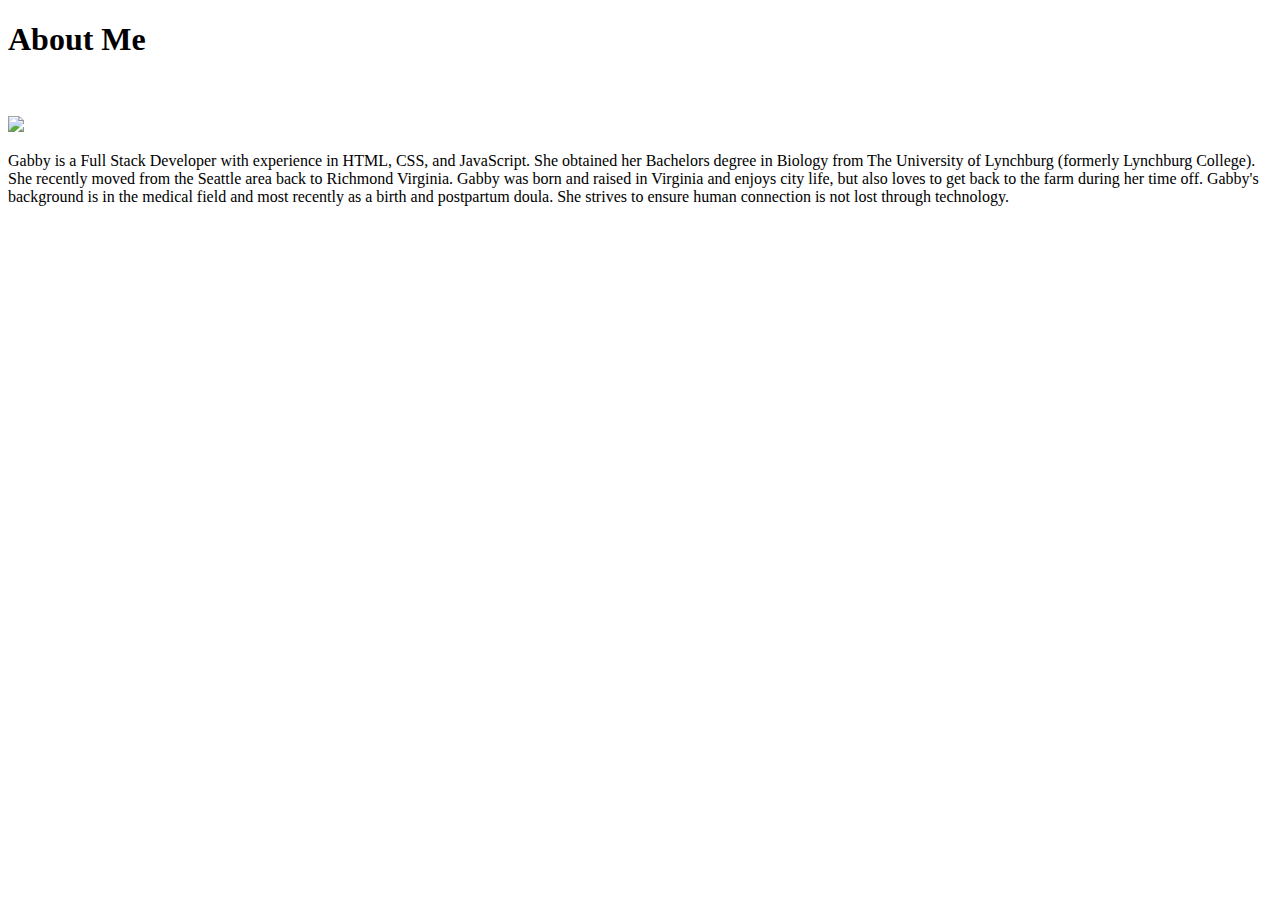
==== index.html @ 666ee1a3 "Created page with short about me section and image" ====
<!DOCTYPE html>
<html lang="en">
<head>
    <meta charset="UTF-8">
    <meta name="viewport" content="width=device-width, initial-scale=1.0">
    <meta http-equiv="X-UA-Compatible" content="ie=edge">
    <title>Gabby J Portfolio</title>
</head>
<body>
   <strong><h1>About Me</h1></strong>
   <br>
   <br>
   <img width=200 src="images/Gabby-Pictime-Carly-Bish-Photography-179.jpg">
   <p>Gabby is a Full Stack Developer with experience in HTML, CSS, and JavaScript. She obtained her Bachelors degree in Biology from The University of Lynchburg (formerly Lynchburg College). She recently moved from the Seattle area back to Richmond Virginia. Gabby was born and raised in Virginia and enjoys city life, but also loves to get back to the farm during her time off. Gabby's background is in the medical field and most recently as a birth and postpartum doula. She strives to ensure human connection is not lost through technology.  </p>
</body>
</html>
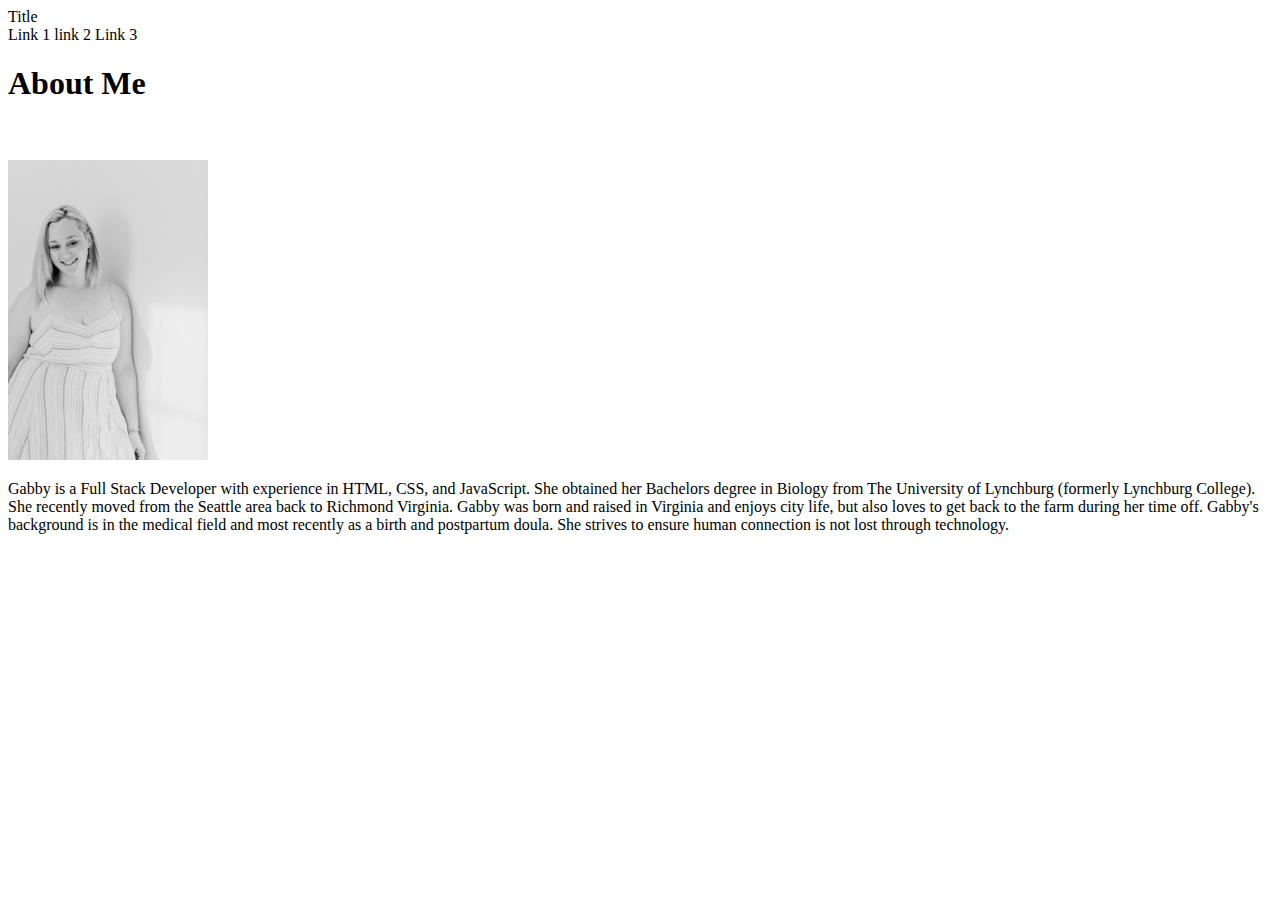
==== commit b992ac9b: "adding image files and new folders" ====
--- a/index.html
+++ b/index.html
@@ -1,16 +1,27 @@
-<!DOCTYPE html>
-<html lang="en">
-<head>
-    <meta charset="UTF-8">
-    <meta name="viewport" content="width=device-width, initial-scale=1.0">
-    <meta http-equiv="X-UA-Compatible" content="ie=edge">
-    <title>Gabby J Portfolio</title>
-</head>
-<body>
-   <strong><h1>About Me</h1></strong>
-   <br>
-   <br>
-   <img width=200 src="images/Gabby-Pictime-Carly-Bish-Photography-179.jpg">
-   <p>Gabby is a Full Stack Developer with experience in HTML, CSS, and JavaScript. She obtained her Bachelors degree in Biology from The University of Lynchburg (formerly Lynchburg College). She recently moved from the Seattle area back to Richmond Virginia. Gabby was born and raised in Virginia and enjoys city life, but also loves to get back to the farm during her time off. Gabby's background is in the medical field and most recently as a birth and postpartum doula. She strives to ensure human connection is not lost through technology.  </p>
-</body>
+<!DOCTYPE html>
+<html lang="en">
+<head>
+    <meta charset="UTF-8">
+    <meta name="viewport" content="width=device-width, initial-scale=1.0">
+    <meta http-equiv="X-UA-Compatible" content="ie=edge">
+    <title>Gabby J Portfolio</title>
+</head>
+<body>
+    <div class="navBar">
+        <div class="title">
+            Title
+        </div>
+        <div class="links">
+            <a>Link 1</a>
+            <a>link 2</a>
+            <a>Link 3</a>
+        </div>
+
+    </div>
+   <strong><h1>About Me</h1></strong>
+   <br>
+   <br>
+   <img width=200 src="images/Gabby-Pictime-Carly-Bish-Photography-179.jpg">
+   <p>Gabby is a Full Stack Developer with experience in HTML, CSS, and JavaScript. She obtained her Bachelors degree in Biology from The University of Lynchburg (formerly Lynchburg College). She recently moved from the Seattle area back to Richmond Virginia. Gabby was born and raised in Virginia and enjoys city life, but also loves to get back to the farm during her time off. Gabby's background is in the medical field and most recently as a birth and postpartum doula. She strives to ensure human connection is not lost through technology.  </p>
+</body>
 </html>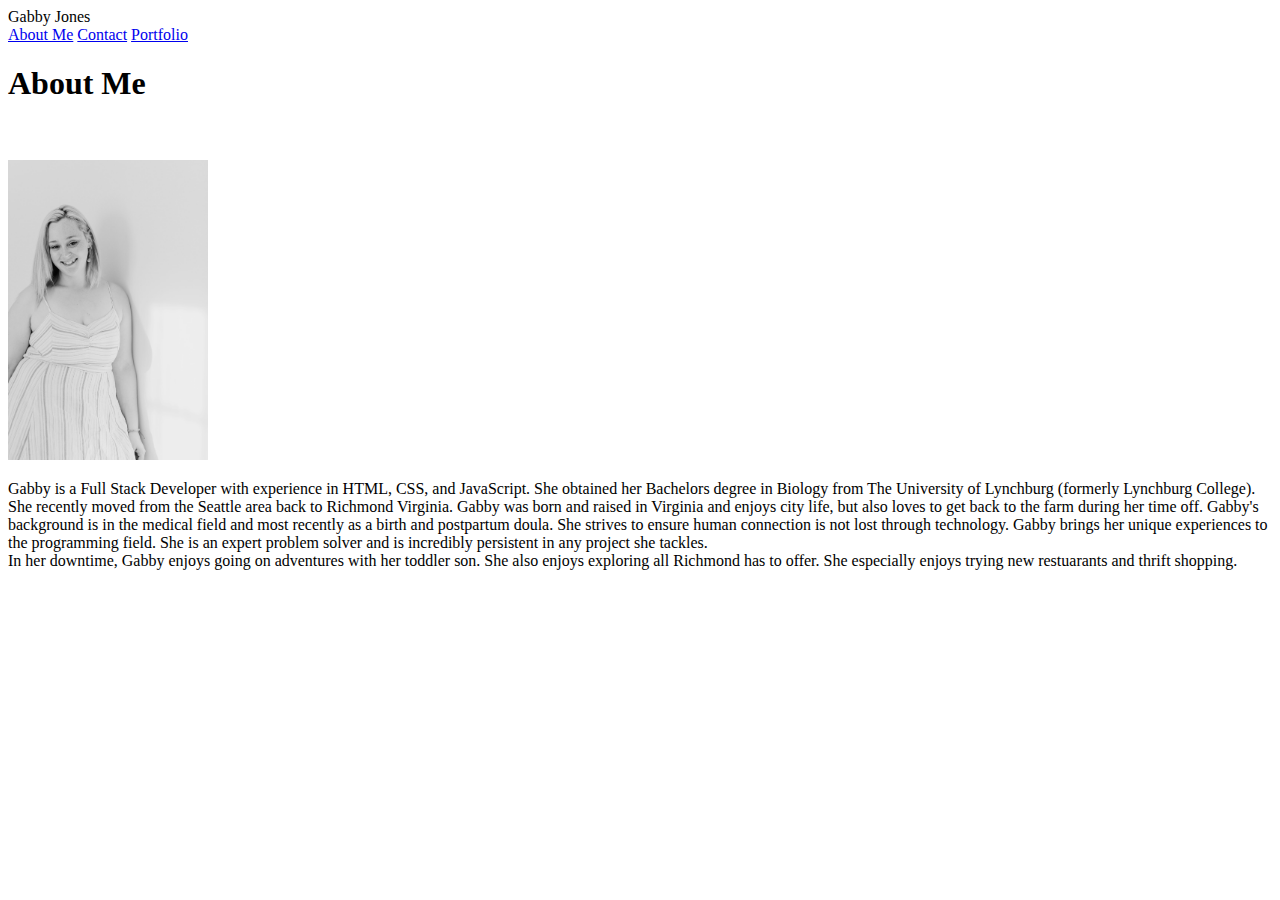
==== commit d02006f0: "added links" ====
--- a/index.html
+++ b/index.html
@@ -5,23 +5,34 @@
     <meta name="viewport" content="width=device-width, initial-scale=1.0">
     <meta http-equiv="X-UA-Compatible" content="ie=edge">
     <title>Gabby J Portfolio</title>
+    <link rel="stylesheet" type="text/css" href="style.css">
+
 </head>
 <body>
     <div class="navBar">
         <div class="title">
-            Title
+            Gabby Jones
         </div>
         <div class="links">
-            <a>Link 1</a>
-            <a>link 2</a>
-            <a>Link 3</a>
+            <a href="index.html">About Me</a>
+            <a href="contact.html">Contact</a>
+            <a href="portfolio.html">Portfolio</a>
         </div>
 
-    </div>
+<div class="aboutMeHeader">
    <strong><h1>About Me</h1></strong>
+</div>
+
+<div class="profilePhoto">
    <br>
    <br>
    <img width=200 src="images/Gabby-Pictime-Carly-Bish-Photography-179.jpg">
-   <p>Gabby is a Full Stack Developer with experience in HTML, CSS, and JavaScript. She obtained her Bachelors degree in Biology from The University of Lynchburg (formerly Lynchburg College). She recently moved from the Seattle area back to Richmond Virginia. Gabby was born and raised in Virginia and enjoys city life, but also loves to get back to the farm during her time off. Gabby's background is in the medical field and most recently as a birth and postpartum doula. She strives to ensure human connection is not lost through technology.  </p>
+</div>
+
+<div class="aboutMe">   
+   <p>Gabby is a Full Stack Developer with experience in HTML, CSS, and JavaScript. She obtained her Bachelors degree in Biology from The University of Lynchburg (formerly Lynchburg College). She recently moved from the Seattle area back to Richmond Virginia. Gabby was born and raised in Virginia and enjoys city life, but also loves to get back to the farm during her time off. Gabby's background is in the medical field and most recently as a birth and postpartum doula. She strives to ensure human connection is not lost through technology. Gabby brings her unique experiences to the programming field. She is an expert problem solver and is incredibly persistent in any project she tackles.
+       <br>
+      In her downtime, Gabby enjoys going on adventures with her toddler son. She also enjoys exploring all Richmond has to offer. She especially enjoys trying new restuarants and thrift shopping.</p>
+</div>
 </body>
 </html>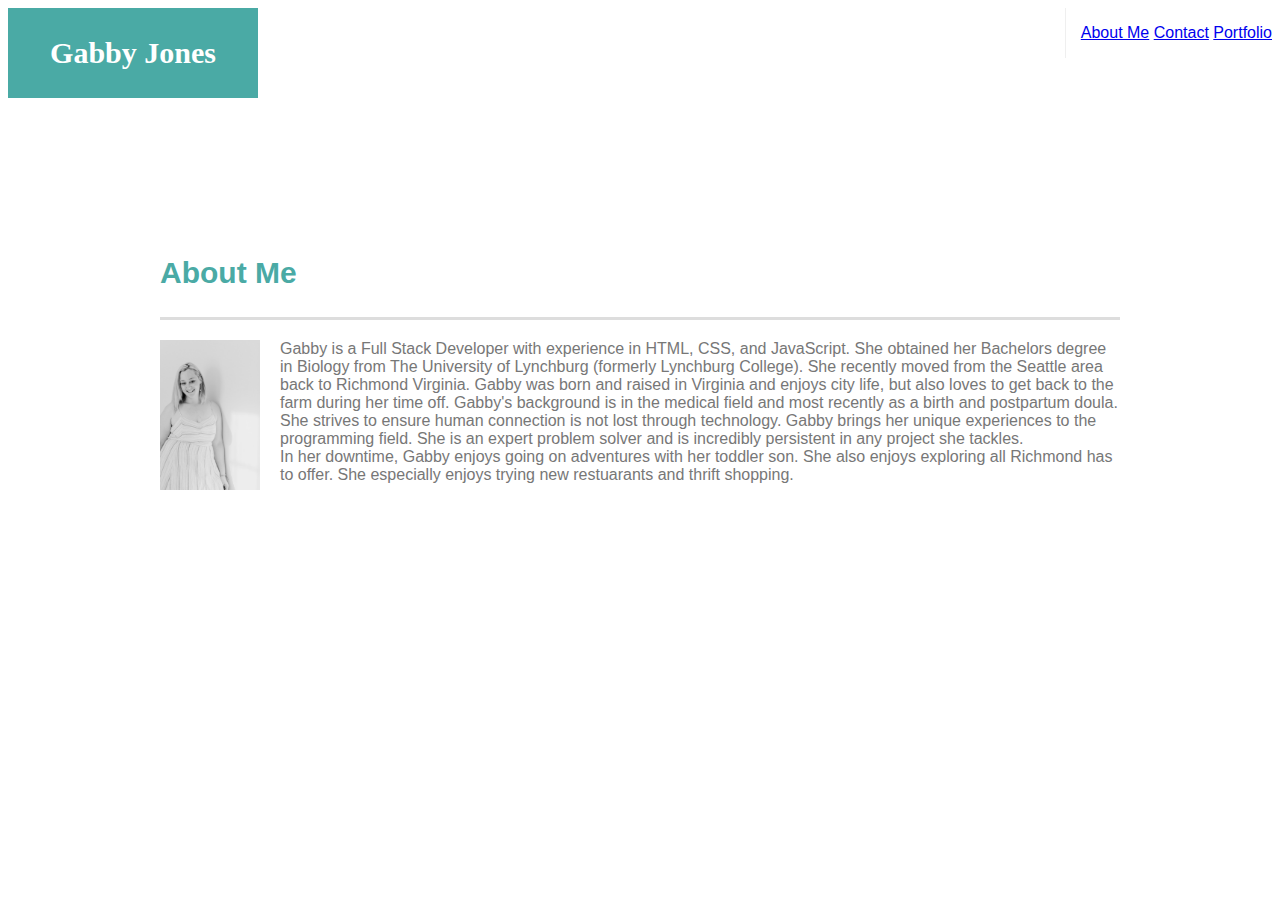
==== commit c91ca9de: "adding css and html for index" ====
--- a/index.html
+++ b/index.html
@@ -1,38 +1,53 @@
 <!DOCTYPE html>
 <html lang="en">
+
 <head>
     <meta charset="UTF-8">
     <meta name="viewport" content="width=device-width, initial-scale=1.0">
     <meta http-equiv="X-UA-Compatible" content="ie=edge">
     <title>Gabby J Portfolio</title>
-    <link rel="stylesheet" type="text/css" href="style.css">
+    <link rel="stylesheet" type="text/css" href="assets/css/style.css">
+    <div class="title"> Gabby Jones
+        <br>
+        <br>
 
+    </div>
+
+    <div class="navBar">
+        <ul>
+            <li><a href="index.html">About Me</a></li>
+            <li><a href="contact.html">Contact</a></li>
+            <li><a href="portfolio.html">Portfolio</a></li>
+        </ul>
+    </div>
 </head>
+
 <body>
-    <div class="navBar">
-        <div class="title">
-            Gabby Jones
-        </div>
-        <div class="links">
-            <a href="index.html">About Me</a>
-            <a href="contact.html">Contact</a>
-            <a href="portfolio.html">Portfolio</a>
+    <div class="wrapper">
+
+        <div class="aboutMe">
+
+            <strong>
+                <h1>About Me</h1>
+            </strong>
+
+            <img width=100 src="images/Gabby-Pictime-Carly-Bish-Photography-179.jpg">
+            <p>Gabby is a Full Stack Developer with experience in HTML, CSS, and JavaScript. She obtained her Bachelors
+                degree in Biology from The University of Lynchburg (formerly Lynchburg College). She recently moved from
+                the Seattle area back to Richmond Virginia. Gabby was born and raised in Virginia and enjoys city life,
+                but also loves to get back to the farm during her time off. Gabby's background is in the medical field
+                and most recently as a birth and postpartum doula. She strives to ensure human connection is not lost
+                through technology. Gabby brings her unique experiences to the programming field. She is an expert
+                problem solver and is incredibly persistent in any project she tackles.
+                <br>
+                In her downtime, Gabby enjoys going on adventures with her toddler son. She also enjoys exploring all
+                Richmond has to offer. She especially enjoys trying new restuarants and thrift shopping.</p>
+
         </div>
 
-<div class="aboutMeHeader">
-   <strong><h1>About Me</h1></strong>
-</div>
 
-<div class="profilePhoto">
-   <br>
-   <br>
-   <img width=200 src="images/Gabby-Pictime-Carly-Bish-Photography-179.jpg">
-</div>
+    </div>
+    </div>
+</body>
 
-<div class="aboutMe">   
-   <p>Gabby is a Full Stack Developer with experience in HTML, CSS, and JavaScript. She obtained her Bachelors degree in Biology from The University of Lynchburg (formerly Lynchburg College). She recently moved from the Seattle area back to Richmond Virginia. Gabby was born and raised in Virginia and enjoys city life, but also loves to get back to the farm during her time off. Gabby's background is in the medical field and most recently as a birth and postpartum doula. She strives to ensure human connection is not lost through technology. Gabby brings her unique experiences to the programming field. She is an expert problem solver and is incredibly persistent in any project she tackles.
-       <br>
-      In her downtime, Gabby enjoys going on adventures with her toddler son. She also enjoys exploring all Richmond has to offer. She especially enjoys trying new restuarants and thrift shopping.</p>
-</div>
-</body>
 </html>--- a/assets/css/style.css
+++ b/assets/css/style.css
@@ -0,0 +1,74 @@
+.aboutMe {
+    padding-top: 130px;
+}
+.title {
+    color:#777777;
+    background-color:  #4aaaa5;
+}
+
+p {
+    color: #777777;
+
+}
+
+.wrapper {
+    width: 960px;
+    margin: 0 auto; 
+    clear: both;
+}
+
+body {
+    font-family: Arial, Helvetica, sans-serif;
+    color: #777777;
+    background-image: url("../images/concrete_seamless.png")!important;
+}
+
+img {
+    float: left;
+    padding-right: 20px;
+}
+
+.navBar {
+    float: right;
+    text-decoration: none;
+    border-left: 1px solid #efefef;
+
+}
+
+ul {
+    text-decoration: none;
+    list-style-type: none;
+    display: inline-block;
+    padding-left: 15px;
+}
+
+.title {
+    background:  #4aaaa5;
+    float: left;
+    width: 250px;
+    height: 90px;
+    font-family: Georgia, Times, "Times New Roman", serif;
+    font-size: 30px;
+    font-weight: 700;
+    line-height: 90px;
+    color: #ffffff;
+    text-align: center;
+    text-decoration: none;
+}
+
+h1 {
+    padding-bottom:20px;
+    font-size: 30px;
+    line-height: 49px;
+    color: #4aaaa5;
+    border-bottom: 3px solid #dddddd;
+}
+
+li {
+    display: inline-block;
+    text-decoration: none;
+}
+
+p { 
+    margin-bottom: 20px;
+}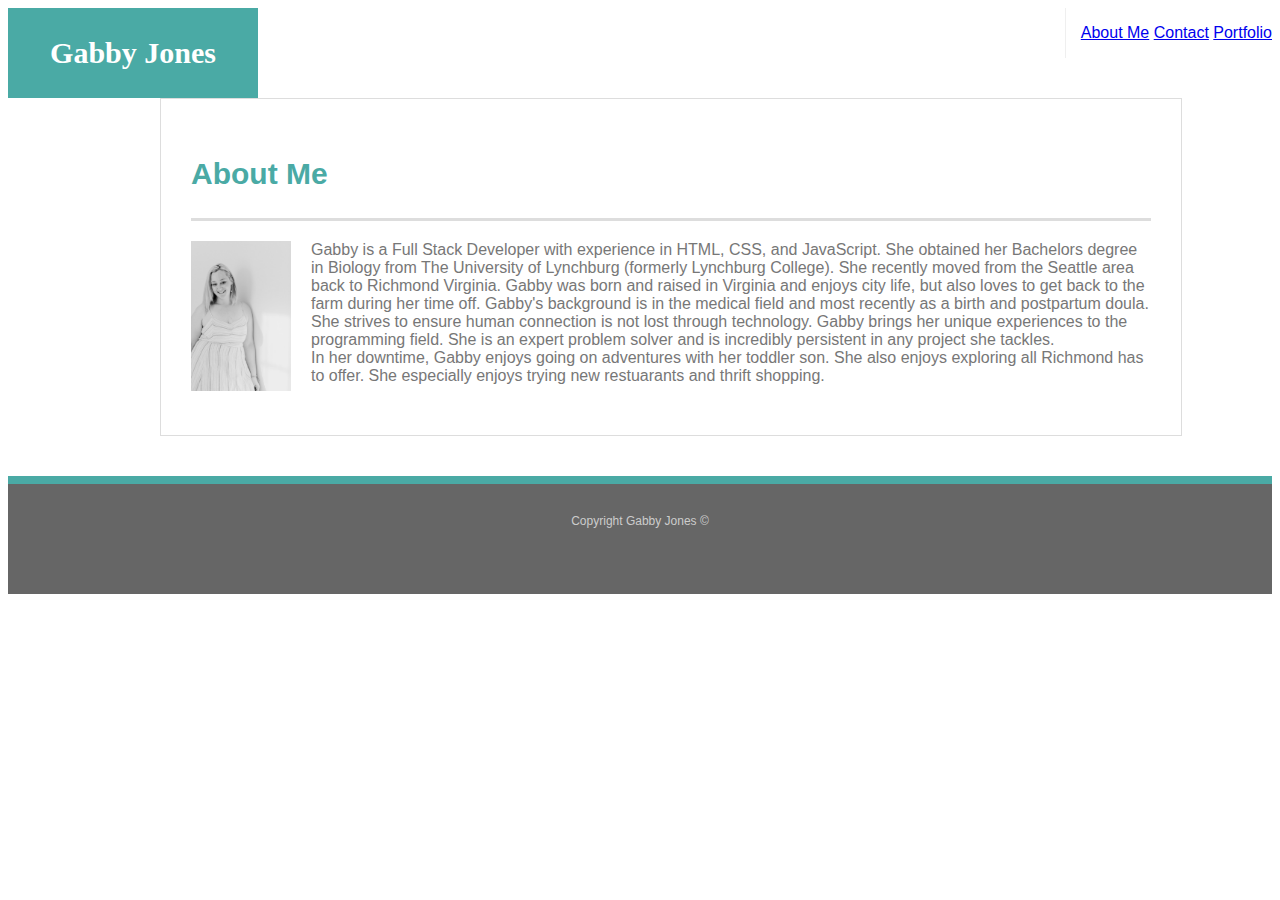
==== commit c5eb32c4: "changes to contact page" ====
--- a/index.html
+++ b/index.html
@@ -48,6 +48,12 @@
 
     </div>
     </div>
+
+    <footer>
+            <div class="container">
+              Copyright Gabby Jones &copy; 
+            </div>
+          </footer>  
 </body>
 
 </html>--- a/assets/css/style.css
+++ b/assets/css/style.css
@@ -1,5 +1,5 @@
 .aboutMe {
-    padding-top: 130px;
+    padding-top: 50px;
 }
 .title {
     color:#777777;
@@ -20,7 +20,8 @@
 body {
     font-family: Arial, Helvetica, sans-serif;
     color: #777777;
-    background-image: url("../images/concrete_seamless.png")!important;
+    background: url("../images/concrete_seamless.png")!important;
+    height: 500px;
 }
 
 img {
@@ -71,4 +72,44 @@
 
 p { 
     margin-bottom: 20px;
-}+}
+
+footer {
+    padding: 30px 0;
+    clear: both;
+    font-size: 12px;
+    color: #ffffff;
+    color: #cccccc;
+    text-align: center;
+    background: #666666;
+    border-top: 8px solid #4aaaa5;
+    height: 50px;
+}
+
+.aboutMe {
+    width: 100%;
+    max-width: 960px;
+    padding: 30px;
+    margin: 0 0 40px;
+    background: #ffffff;
+    border: 1px solid #dddddd;
+}
+
+//*contact page*//
+
+textarea {
+    height: 200px;
+}
+
+h2 {
+    color: #4aaaa5;
+}
+
+contactForm ul {
+    margin-bottom: 20px;
+}
+
+contactForm li {
+    margin-bottom: 10px;
+}
+
